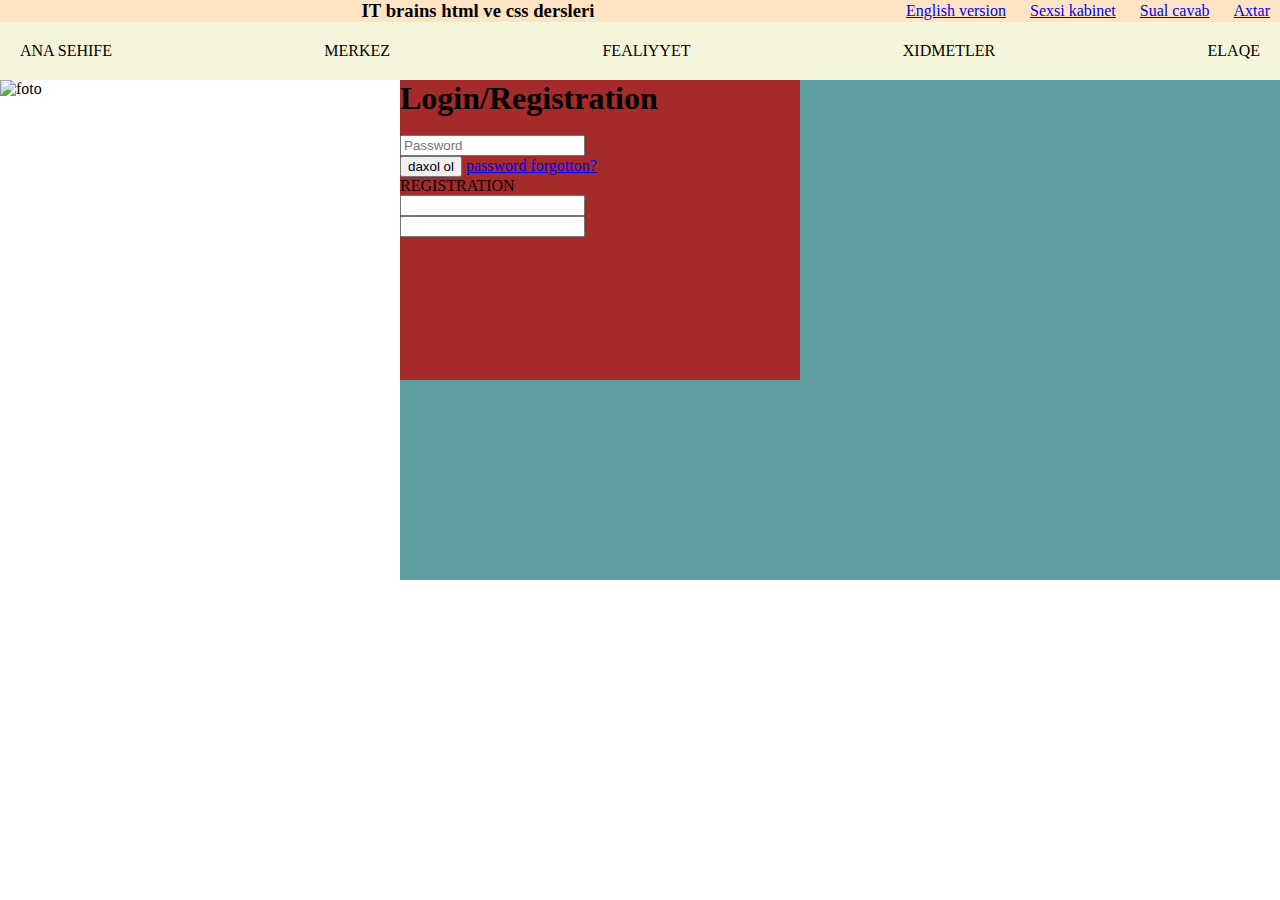
==== index.html @ 7c285185 "first commit" ====
<!DOCTYPE html>
<html lang="en">

<head>
    <meta charset="UTF-8">
    <meta http-equiv="X-UA-Compatible" content="IE=edge">
    <meta name="viewport" content="width=device-width, initial-scale=1.0">
    <link rel="stylesheet" href="style.css">
    <link rel="stylesheet" href="https://cdnjs.cloudflare.com/ajax/libs/font-awesome/6.1.1/css/all.min.css"
        integrity="sha512-KfkfwYDsLkIlwQp6LFnl8zNdLGxu9YAA1QvwINks4PhcElQSvqcyVLLD9aMhXd13uQjoXtEKNosOWaZqXgel0g=="
        crossorigin="anonymous" referrerpolicy="no-referrer" />
    <title>Document</title>

</head>

<body>
    <header class="header">
        <div class="basliq">
            <div class="icon">
                <a href="https://www.facebook.com/home.php"><i class="fa-brands fa-facebook-f"></i></a>
                <a href="https://www.instagram.com/?hl=tr"> <i class="fa-brands fa-instagram"></i></a>
                <a href="https://www.linkedin.com/login/tr"> <i class="fa-brands fa-linkedin-in"></i></a>
                <a href="https://twitter.com/?lang=tr"><i class="fa-brands fa-twitter"></i></a>
                <a href="https://web.telegram.org/z/"> <i class="fa-brands fa-telegram"></i></a>
                <a href="https://www.youtube.com/"> <i class="fa-brands fa-youtube-square"></i></a>
            </div>
            <div>
                <h3>IT brains html ve css dersleri</h3>
            </div>
            <div class="basliq_sag">
                <i class="fa-solid fa-location-pin"></i><a href="#">English version</a>
                <i class="fa-solid fa-user"></i><a href="#">Sexsi kabinet</a>
                <i class="fa-solid fa-comments-question-check"></i><a href="#">Sual cavab</a>
                <i class="fa-solid fa-magnifying-glass"></i><a href="#">Axtar</a>
            </div>
        </div>




        <nav>
            <a href="#"><i class="fa-solid fa-house-user"></i>ANA SEHIFE</a>
            <a href="#"><i class="fa-solid fa-align-center"></i> MERKEZ</a>
            <a href="#"><i class="fa-solid fa-tower-observation"></i> FEALIYYET</a>
            <a href="#"><i class="fa-brands fa-servicestack"></i> XIDMETLER</a>
            <a href="#"><i class="fa-solid fa-file-signature"></i> ELAQE</a>
        </nav>
    </header>


    <div class="content">
        <div class="img-container">
            <img src="https://source.unsplash.com/random" alt="foto">
        </div>
        <div class="main">
            <div class="login">
                <h1>Login/Registration</h1>

                <form action="./asset/index.html">
                    <div class="input> 
                        <input placeholder="Name" type="text"><br>
                        <input placeholder="Password" type="password">
                    </div>

                    <button>daxol ol</button>


                    <a href="#">password forgotton?</a>
                    <p>REGISTRATION</p>
                    <input type="name"><br>
                    <input type="second name" name="" id="">



            </div>


        </div>


    </div>



    <div class="footer"></div>

</body>

</html>
---- style.css ----
*{
    margin: 0;
}
header nav{
    display: flex;
    justify-content: space-between;
    background-color:beige;
    padding: 15px;
}

nav a{
    text-decoration: none;
    padding: 5px;
    color: black;
}
nav :hover{
    color: red;
   
}
.basliq{
    display: flex;
    background-color:bisque;
    justify-content: space-between;
    align-items: center;
}
.basliq_sag a{
    padding: 10px;
}
.basliq .icon a{
    padding: 5px;
    color: black;
}


.content .img-container{
    width: 400px;
    height: 500px;
    }
.img-container img{
    width: 100%;
    height: 100%;
    flex-basis: 20%;
}
.content{
    display: flex;
}
.main img{
    width: 80px;
    height: 80px;
    padding-left: 80px;
    margin: auto;

}
.main img{
    justify-items: center;
}
.content .main{
    display: flex;
    background-color: cadetblue;
    flex:1;
}
.main form{
    margin: auto;
}
.logo{
    margin: auto;
}
.login {
    background-color: brown;
    width: 400px;
    height: 300px;
}
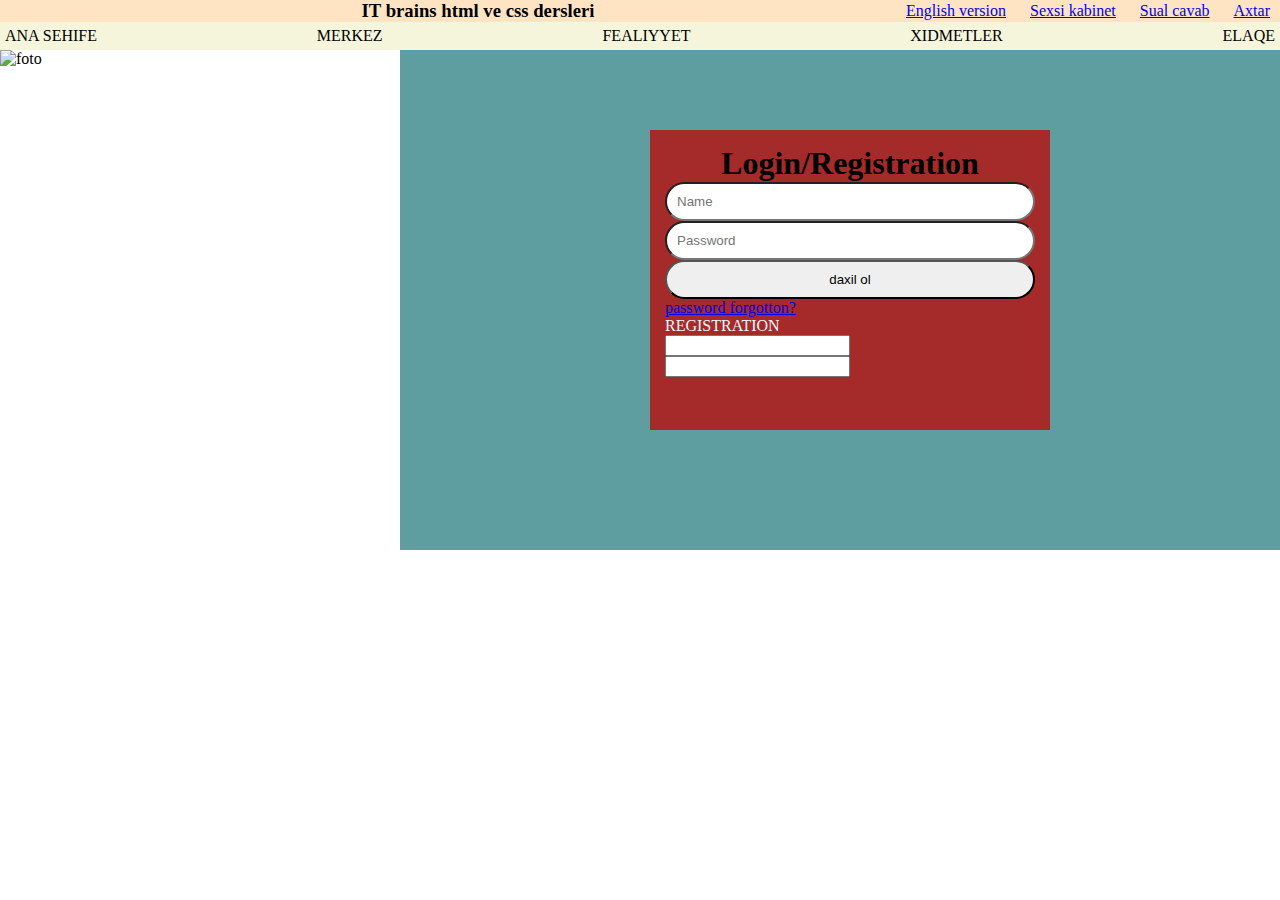
==== commit aad45d87: "firts commit" ====
--- a/index.html
+++ b/index.html
@@ -30,7 +30,7 @@
             <div class="basliq_sag">
                 <i class="fa-solid fa-location-pin"></i><a href="#">English version</a>
                 <i class="fa-solid fa-user"></i><a href="#">Sexsi kabinet</a>
-                <i class="fa-solid fa-comments-question-check"></i><a href="#">Sual cavab</a>
+                <i class="fa-solid fa-question"></i><a href="#">Sual cavab</a>
                 <i class="fa-solid fa-magnifying-glass"></i><a href="#">Axtar</a>
             </div>
         </div>
@@ -57,12 +57,13 @@
                 <h1>Login/Registration</h1>
 
                 <form action="./asset/index.html">
-                    <div class="input> 
+                    <div class="input">
                         <input placeholder="Name" type="text"><br>
                         <input placeholder="Password" type="password">
+                        <br>
+
+                        <button>daxil ol</button><br>
                     </div>
-
-                    <button>daxol ol</button>
 
 
                     <a href="#">password forgotton?</a>
--- a/style.css
+++ b/style.css
@@ -1,11 +1,12 @@
 *{
     margin: 0;
+    box-sizing: border-box;
 }
 header nav{
     display: flex;
     justify-content: space-between;
     background-color:beige;
-    padding: 15px;
+    
 }
 
 nav a{
@@ -66,8 +67,31 @@
     margin: auto;
 }
 .login {
+    margin-left: 250px;
+    margin-top: 80px;
     background-color: brown;
     width: 400px;
     height: 300px;
+    padding: 15px;
+}
+.login h1{
+    text-align: center;
+}
+.login button{
+    width: 100%;
+    border-radius: 40px;
+    padding: 10px;
 }
 
+
+.input{
+   
+}
+.input input{
+    width: 100%;
+    border-radius: 40px;
+    padding: 10px;
+}
+.login p{
+    color: aliceblue;
+}
